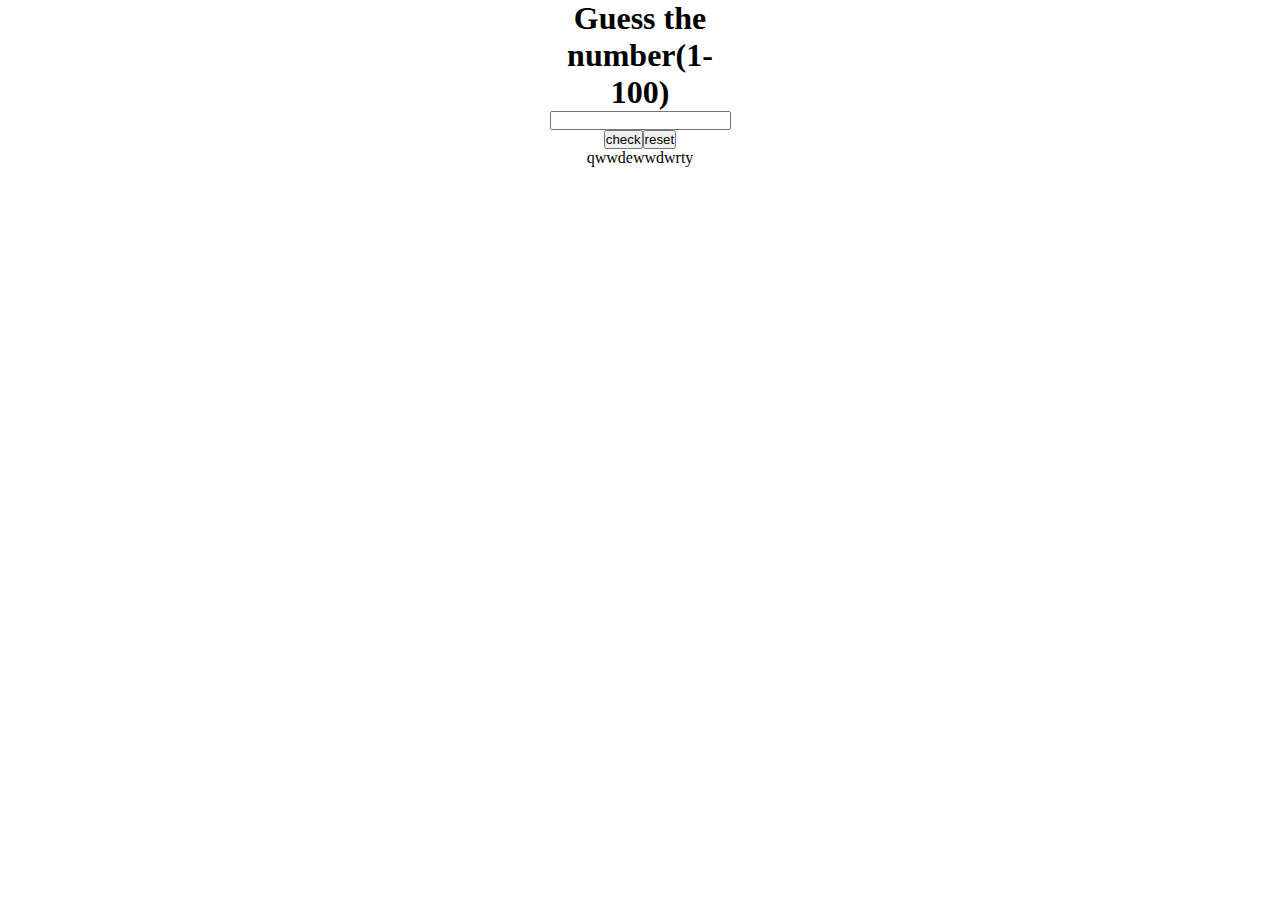
==== js-basics/day by day/12-18-game/index.html @ fb630edf "dom" ====
<!DOCTYPE html>
<html lang="en">
  <head>
    <meta charset="UTF-8" />
    <meta name="viewport" content="width=device-width, initial-scale=1.0" />
    <title>Document</title>
    <link rel="stylesheet" href="./style.css" />
  </head>
  <body>
    <h1>Guess the number(1-100)</h1>
    <div>
      <input type="text" name="num1" id="randomNum" />
    </div>
    <div class="buttons">
      <div>
        <button id="check">check</button>
      </div>
      <div>
        <button onclick="reset()">reset</button>
      </div>
    </div>
    <div><p id="answer">qwwdewwdwrty</p></div>
  </body>
  <script src="./script.js"></script>
</html>
---- js-basics/day by day/12-18-game/style.css ----
* {
  box-sizing: border-box;
  margin: 0;
  padding: 0;
}
body {
  width: 200px;
  margin: auto;
  text-align: center;
  display: flex;
  flex-direction: column;
  align-items: center;
}
.buttons {
  display: flex;
}
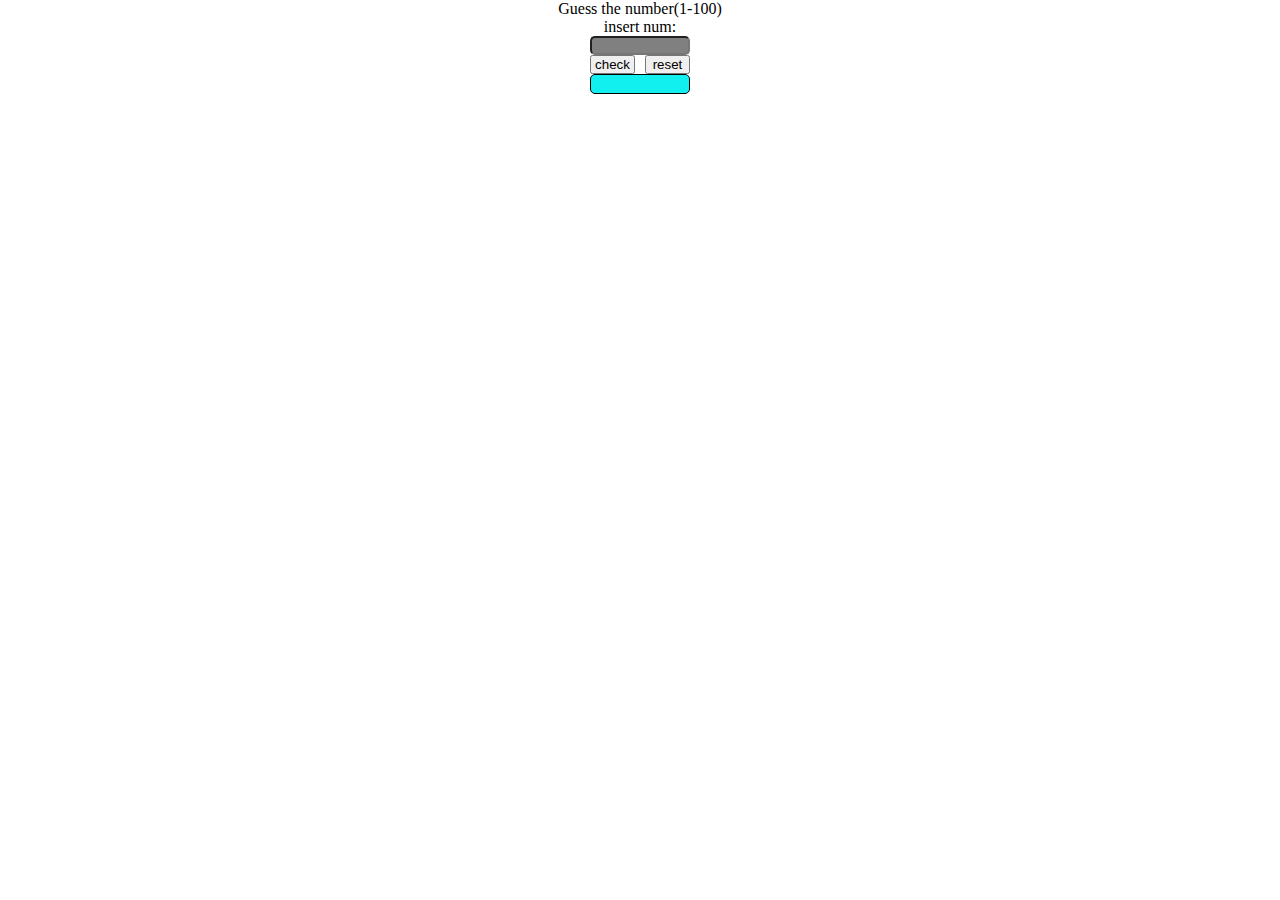
==== commit f99bf5d5: "dom home work" ====
--- a/js-basics/day by day/12-18-game/index.html
+++ b/js-basics/day by day/12-18-game/index.html
@@ -7,19 +7,22 @@
     <link rel="stylesheet" href="./style.css" />
   </head>
   <body>
-    <h1>Guess the number(1-100)</h1>
-    <div>
-      <input type="text" name="num1" id="randomNum" />
+    <p>Guess the number(1-100)</p>
+    <div class="input">
+      <label for="num1">insert num:</label>
+      <input type="text" name="num1" id="inputNum" />
+      <!-- <input type="text" name="num1" id="inputNum" /> -->
     </div>
     <div class="buttons">
       <div>
-        <button id="check">check</button>
+        <button onclick="check()">check</button>
       </div>
       <div>
         <button onclick="reset()">reset</button>
       </div>
     </div>
-    <div><p id="answer">qwwdewwdwrty</p></div>
+    <div class="result" id="result"></div>
+    <div id="qwe"></div>
   </body>
   <script src="./script.js"></script>
 </html>
--- a/js-basics/day by day/12-18-game/style.css
+++ b/js-basics/day by day/12-18-game/style.css
@@ -11,6 +11,25 @@
   flex-direction: column;
   align-items: center;
 }
+.input input {
+  background-color: gray;
+  border-radius: 5px;
+  color: white;
+  width: 100px;
+  display: flex;
+  flex-direction: column;
+}
 .buttons {
   display: flex;
+  gap: 10px;
 }
+button {
+  width: 45px;
+}
+.result {
+  background-color: rgb(18, 239, 239);
+  width: 100px;
+  height: 20px;
+  border-radius: 5px;
+  border: solid black 1px;
+}
